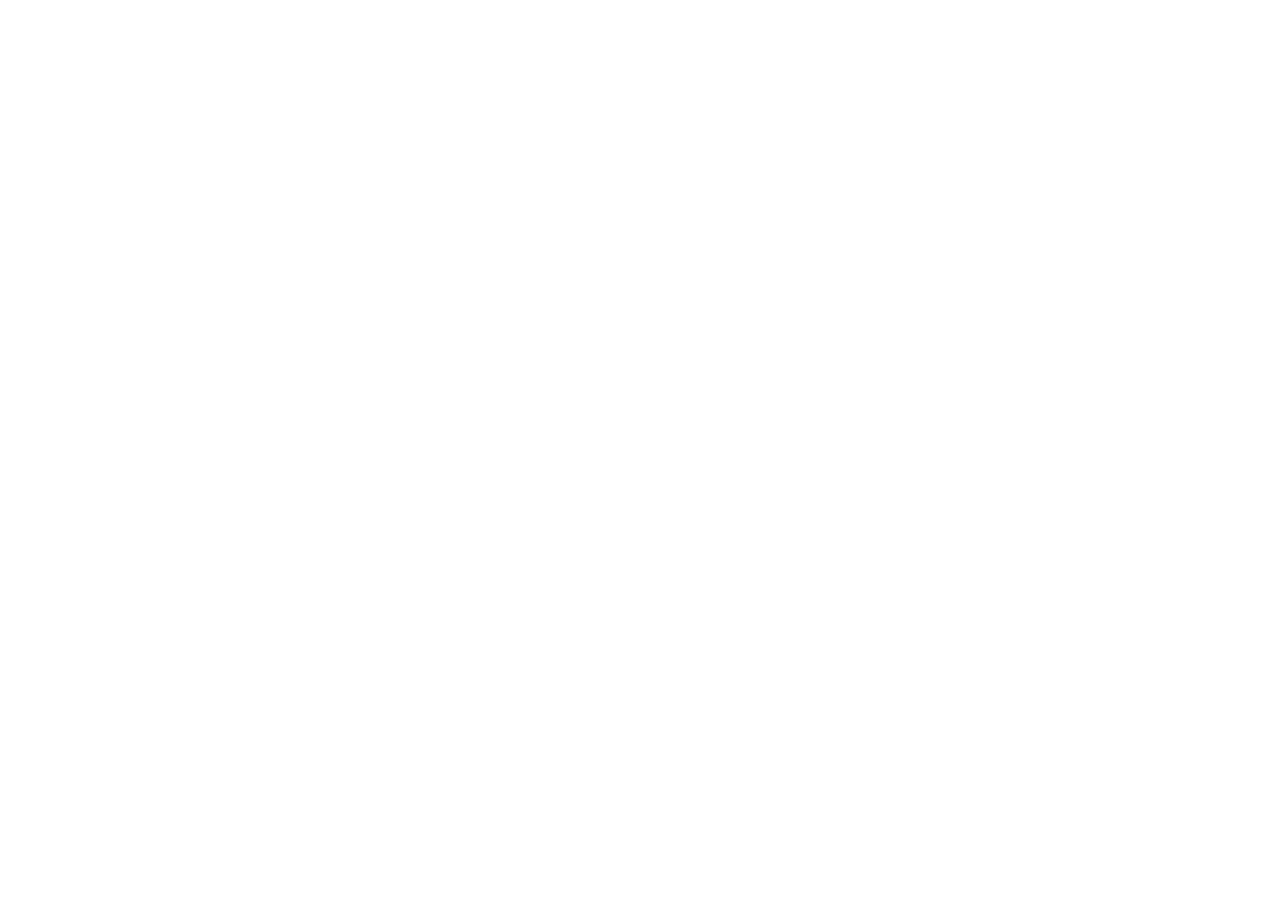
==== recipes/french_fries.html @ 03501b68 "Add recipes directory and french fry boiler plate" ====
<!DOCTYPE html>
<html lang="en">
<head>
    <meta charset="UTF-8">
    <meta http-equiv="X-UA-Compatible" content="IE=edge">
    <meta name="viewport" content="width=device-width, initial-scale=1.0">
    <title>French Fry Recipe</title>
</head>
<body>
    
</body>
</html>
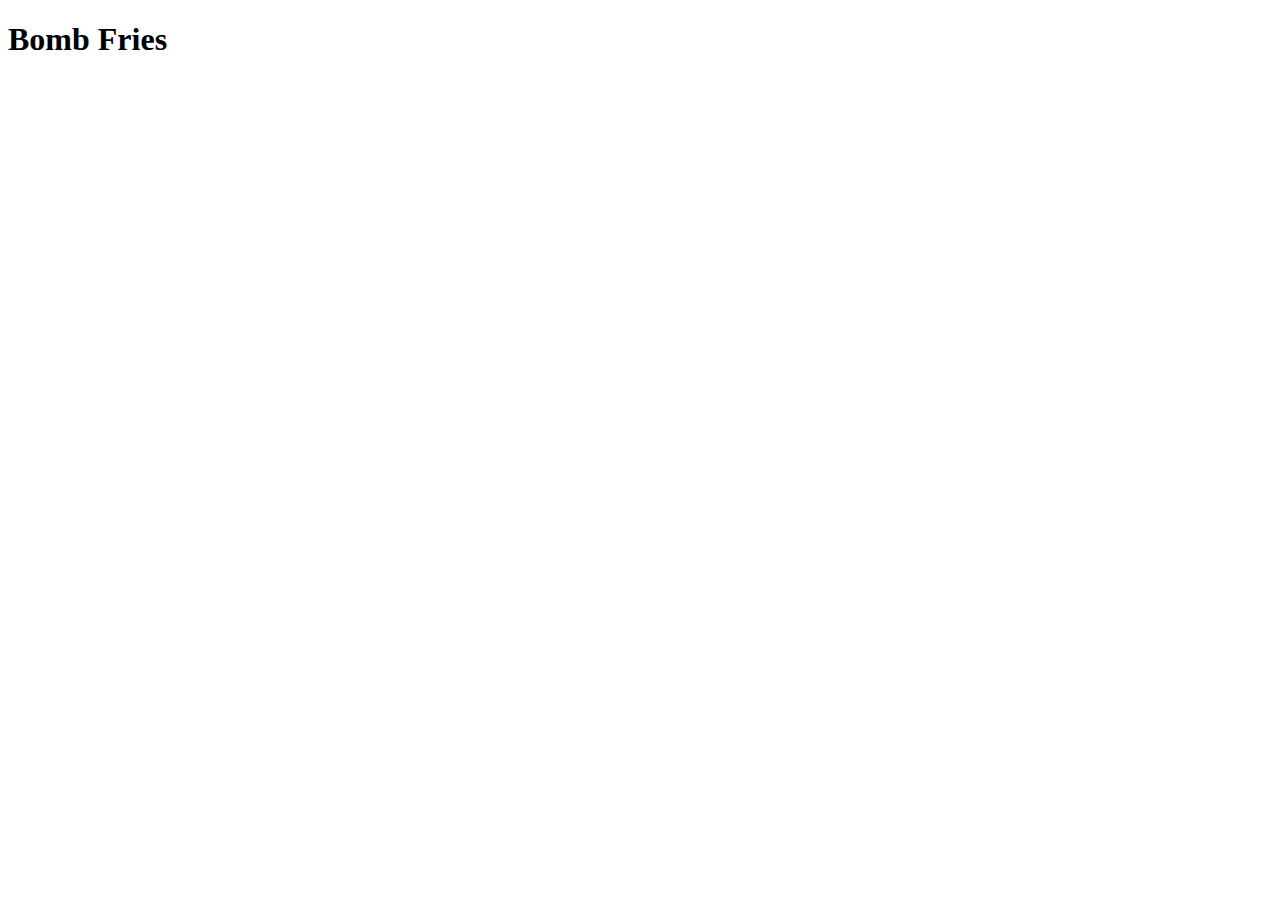
==== commit 337065db: "Set heading for pizza and french fry recipes" ====
--- a/recipes/french_fries.html
+++ b/recipes/french_fries.html
@@ -7,6 +7,6 @@
     <title>French Fry Recipe</title>
 </head>
 <body>
-    
+    <h1>Bomb Fries</h1>
 </body>
 </html>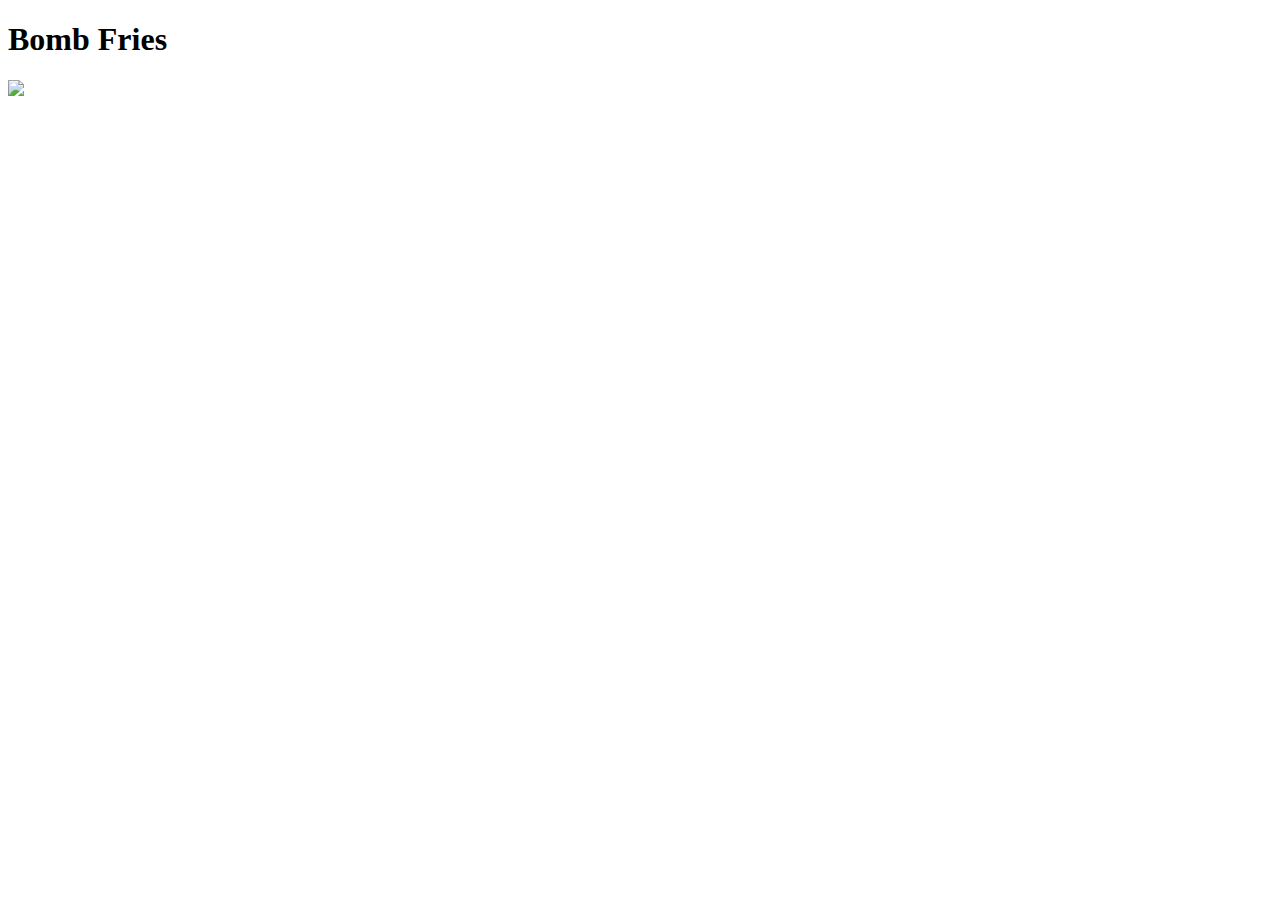
==== commit e169da19: "Add fry and pizza images" ====
--- a/recipes/french_fries.html
+++ b/recipes/french_fries.html
@@ -8,5 +8,6 @@
 </head>
 <body>
     <h1>Bomb Fries</h1>
+    <img src="./images/fries.jpg">
 </body>
 </html>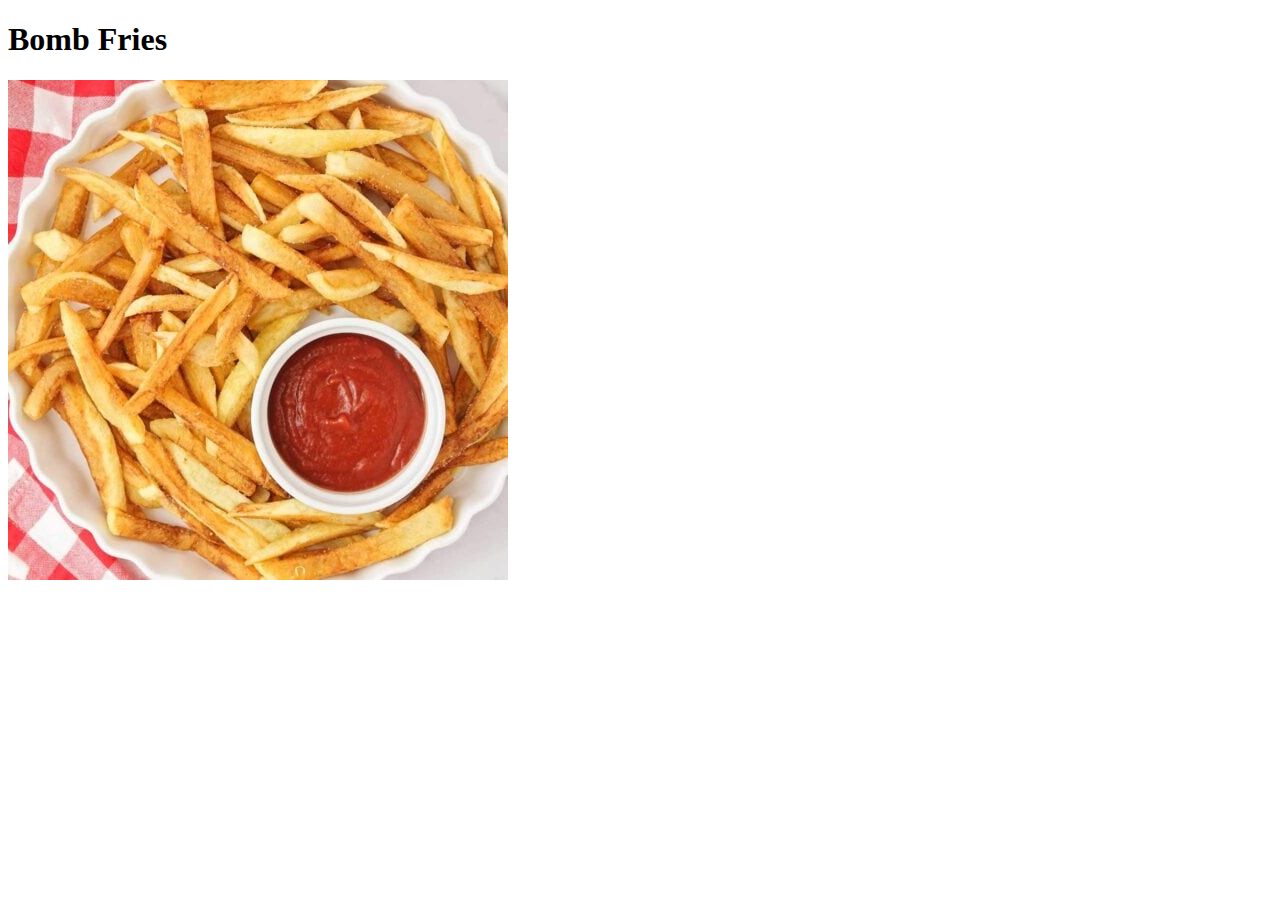
==== commit 358e8ff4: "Fix images not loading for recipes" ====
--- a/recipes/french_fries.html
+++ b/recipes/french_fries.html
@@ -8,6 +8,6 @@
 </head>
 <body>
     <h1>Bomb Fries</h1>
-    <img src="./images/fries.jpg">
+    <img src=".././images/fries.jpg">
 </body>
 </html>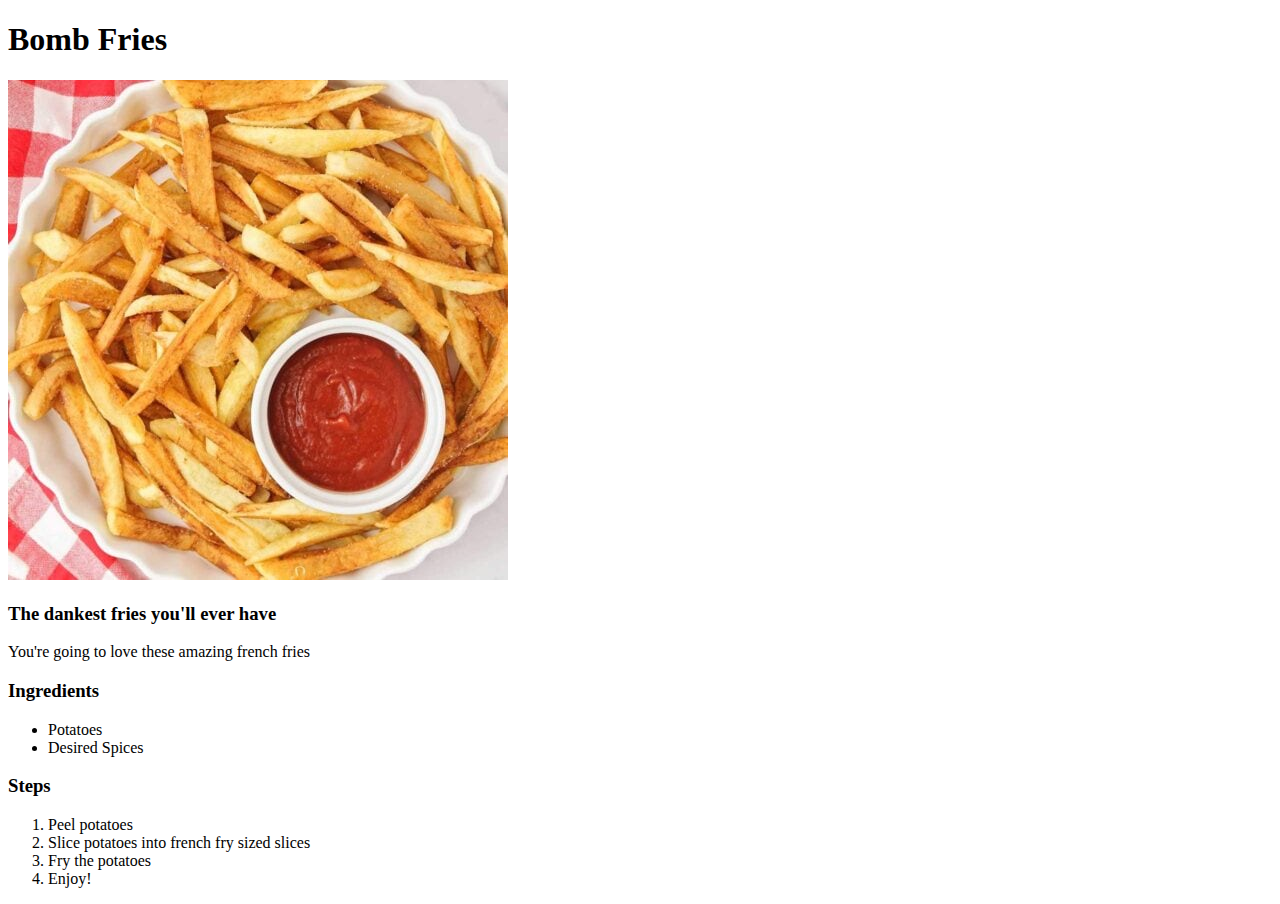
==== commit 5e7439ca: "Complete french_fries page" ====
--- a/recipes/french_fries.html
+++ b/recipes/french_fries.html
@@ -9,5 +9,22 @@
 <body>
     <h1>Bomb Fries</h1>
     <img src=".././images/fries.jpg">
+
+    <h3>The dankest fries you'll ever have</h3>
+    <p>You're going to love these amazing french fries</p>
+
+    <h3>Ingredients</h3>
+    <ul>
+        <li>Potatoes</li>
+        <li>Desired Spices</li>
+    </ul>
+
+    <h3>Steps</h3>
+    <ol>
+        <li>Peel potatoes</li>
+        <li>Slice potatoes into french fry sized slices</li>
+        <li>Fry the potatoes</li>
+        <li>Enjoy!</li>
+    </ol>
 </body>
 </html>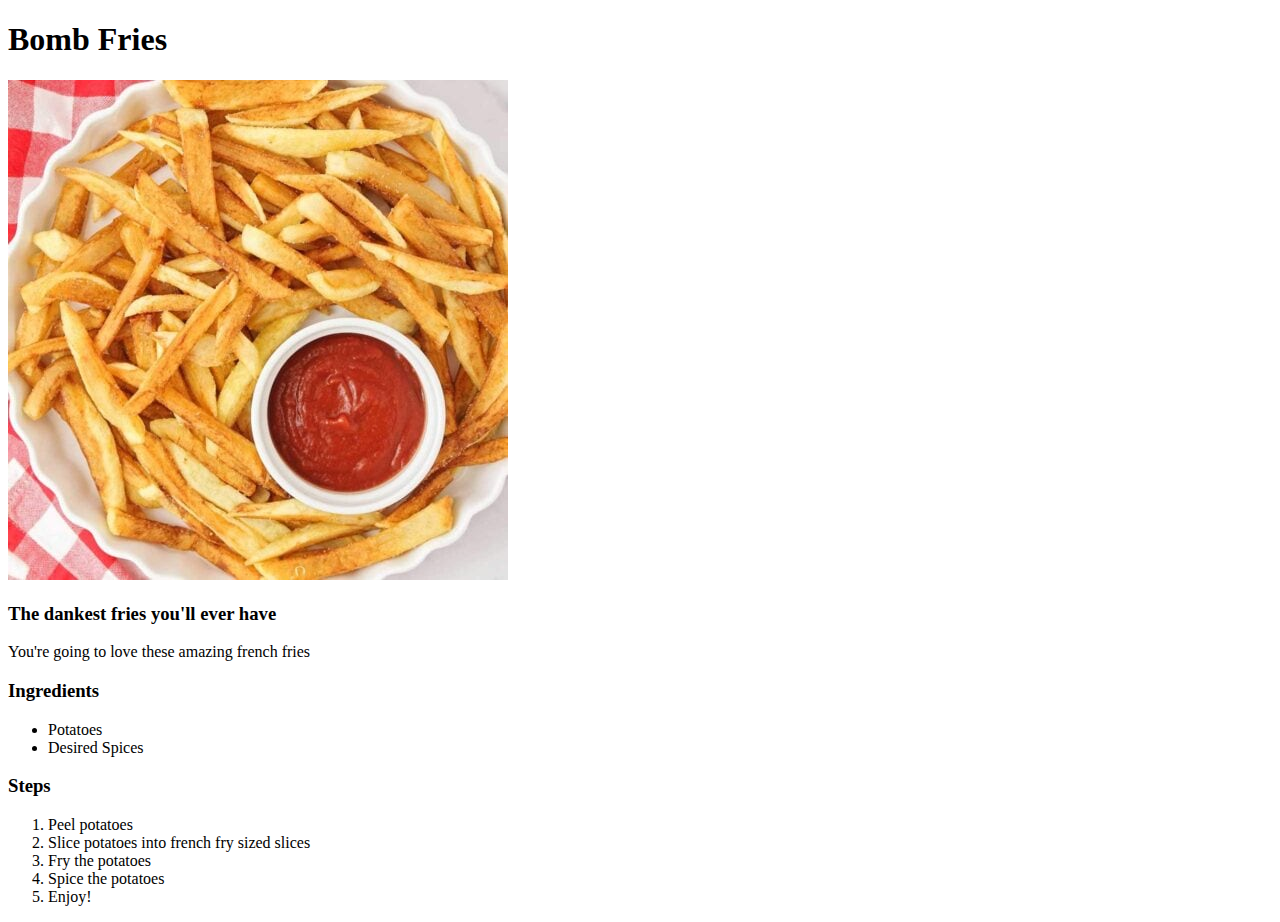
==== commit bbad5416: "Add missing step to french_fries.html" ====
--- a/recipes/french_fries.html
+++ b/recipes/french_fries.html
@@ -24,6 +24,7 @@
         <li>Peel potatoes</li>
         <li>Slice potatoes into french fry sized slices</li>
         <li>Fry the potatoes</li>
+        <li>Spice the potatoes</li>
         <li>Enjoy!</li>
     </ol>
 </body>
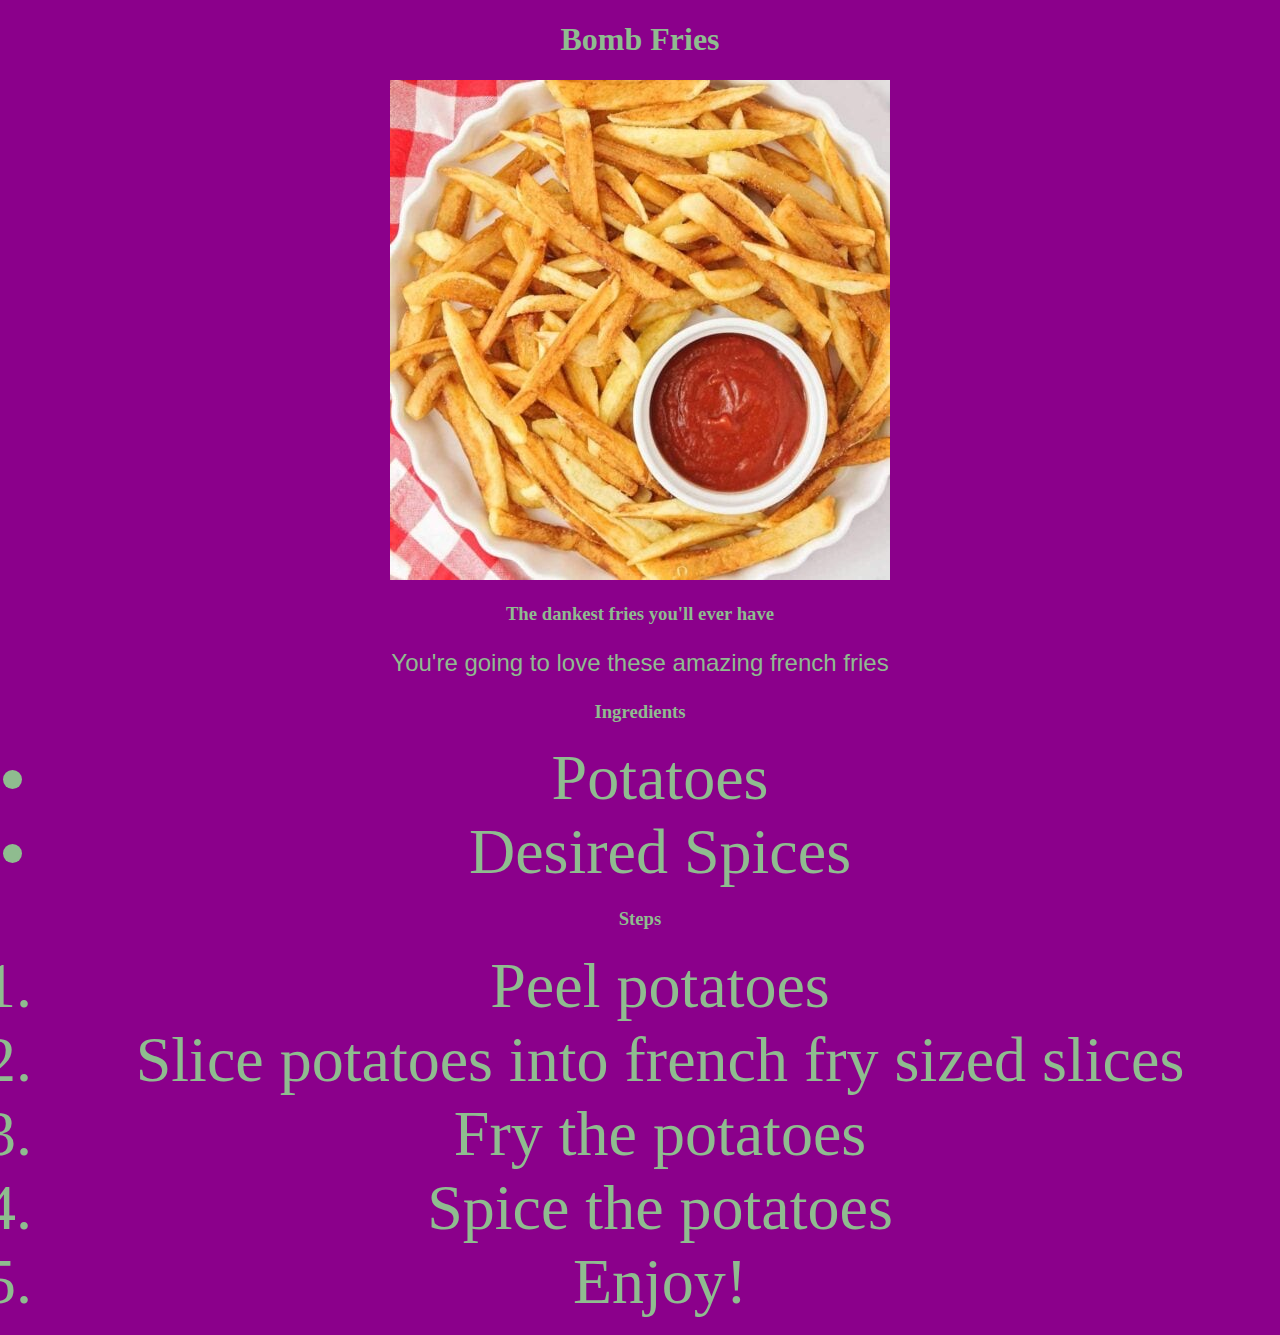
==== commit 62c52f42: "Add styles.css and set <links>" ====
--- a/recipes/french_fries.html
+++ b/recipes/french_fries.html
@@ -5,6 +5,7 @@
     <meta http-equiv="X-UA-Compatible" content="IE=edge">
     <meta name="viewport" content="width=device-width, initial-scale=1.0">
     <title>French Fry Recipe</title>
+    <link rel="stylesheet" href=".././styles.css">
 </head>
 <body>
     <h1>Bomb Fries</h1>
--- a/styles.css
+++ b/styles.css
@@ -0,0 +1,15 @@
+* {
+    background-color: darkmagenta;
+    color:darkseagreen;
+    text-align: center;
+    font-family:'Times New Roman', Times, serif ;
+}
+
+p {
+    font-size: 24px;
+    font-family: 'Trebuchet MS', 'Lucida Sans Unicode', 'Lucida Grande', 'Lucida Sans', Arial, sans-serif;
+}
+
+li {
+    font-size: 64px;
+}